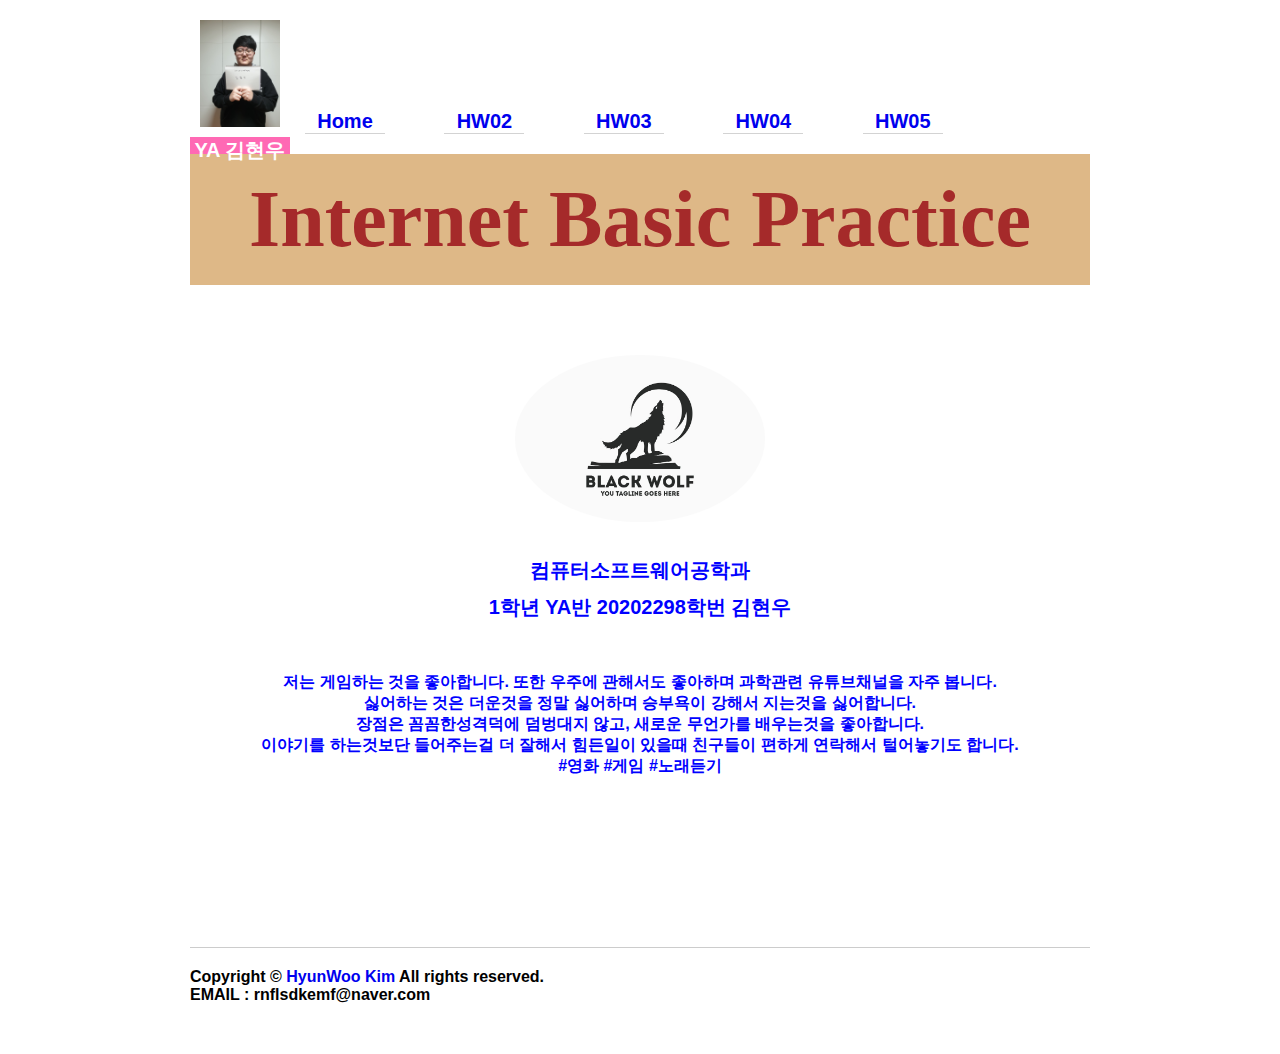
==== index.html @ a3a73232 "add 20/05/22" ====
<!DOCTYPE html>
<html lang="en">
<head>
    <meta charset="UTF-8">
    <title>2020_01_InternetBPractice_YA</title>
    <style>
/* GNB 메뉴 시작 */
        @import url('./css/style.css');
/* GNB 메뉴 끝 */
/*       첫 화면(자기 소개 화면)    */
        #content {
            text-align: center;
            }
        #title {
            font-family: "맑은 고딕", "돋움";
            text-align: center;
            padding: 20px;
            margin-bottom: 50px;
            color:brown;
            background-color: burlywood;
            font-size: 5em;
        }
        #logo img{
            border-radius: 50%;
            margin: 20px 0px;
        }
        #profile p {
            font-size: 20px;
            margin: 10px;
        }
        #profile_introduce {
            font-size: 16px;
            margin-top: 20px;
            margin-bottom: 100px;
            padding-bottom: 50px;
        }
        #profile_list {
            list-style-type: none;
            padding: 20px;
            text-align: center;
        }
        #profile {
            border: 1px solid #FFFFFF;
        }
    </style>
</head>
<body>
  <div id="wrapper">
<!--GNB 메뉴 시작-->
     <div id="button">
         <a href="./index.html"><img src="img/Selfie.jpg" alt="셀카"></a>

    <p>YA 김현우</p>         
     </div>
<div id="nav">
    <ul>
      <li><a href="./index.html">Home</a></li>
        <li><a href="hw2/index2.html">HW02</a></li>
        <li><a href="hw3/product_introduce.html">HW03</a></li>
        <li><a href="hw4/pasta_recipe.html">HW04</a></li>
        <li><a href="hw5/practice-01-article.html">HW05</a></li>
    </ul>
</div>
<!-- GNB 메뉴 끝-->
 <div id="content">
     <h1 id="title">Internet Basic Practice</h1>
     <div id="logo">
         <img src="./img/wolf.jpg" alt="my_photo" width="250" title="캐릭터사진">
     </div>
     <div id="profile">
         <p>컴퓨터소프트웨어공학과</p>
         <p>1학년 YA반 20202298학번 김현우</p>
     </div>
     <div id="profile_introduce">
         <ul id="profile_list">
             <li>저는 게임하는 것을 좋아합니다. 또한 우주에 관해서도 좋아하며 과학관련 유튜브채널을 자주 봅니다.<br>
                 싫어하는 것은 더운것을 정말 싫어하며 승부욕이 강해서 지는것을 싫어합니다.</li>
             <li>장점은 꼼꼼한성격덕에 덤벙대지 않고, 새로운 무언가를 배우는것을 좋아합니다.<br> 이야기를 하는것보단 들어주는걸 더 잘해서
                 힘든일이 있을때 친구들이 편하게 연락해서 털어놓기도 합니다. </li>
             <li>#영화 #게임 #노래듣기</li>
         </ul>
     </div>
 </div>
 <div id="footer">
     <div id="footer_copyright">
         <p>
             Copyright &copy <a href="./index.html" class="site">HyunWoo Kim</a> All rights reserved. 
         </p>
         <span>EMAIL : rnflsdkemf@naver.com</span>
     </div> <!-- footer -->
 </div> 
 <!-- footer 끝 -->
  </div> <!-- wrapper -->
</body>
</html>
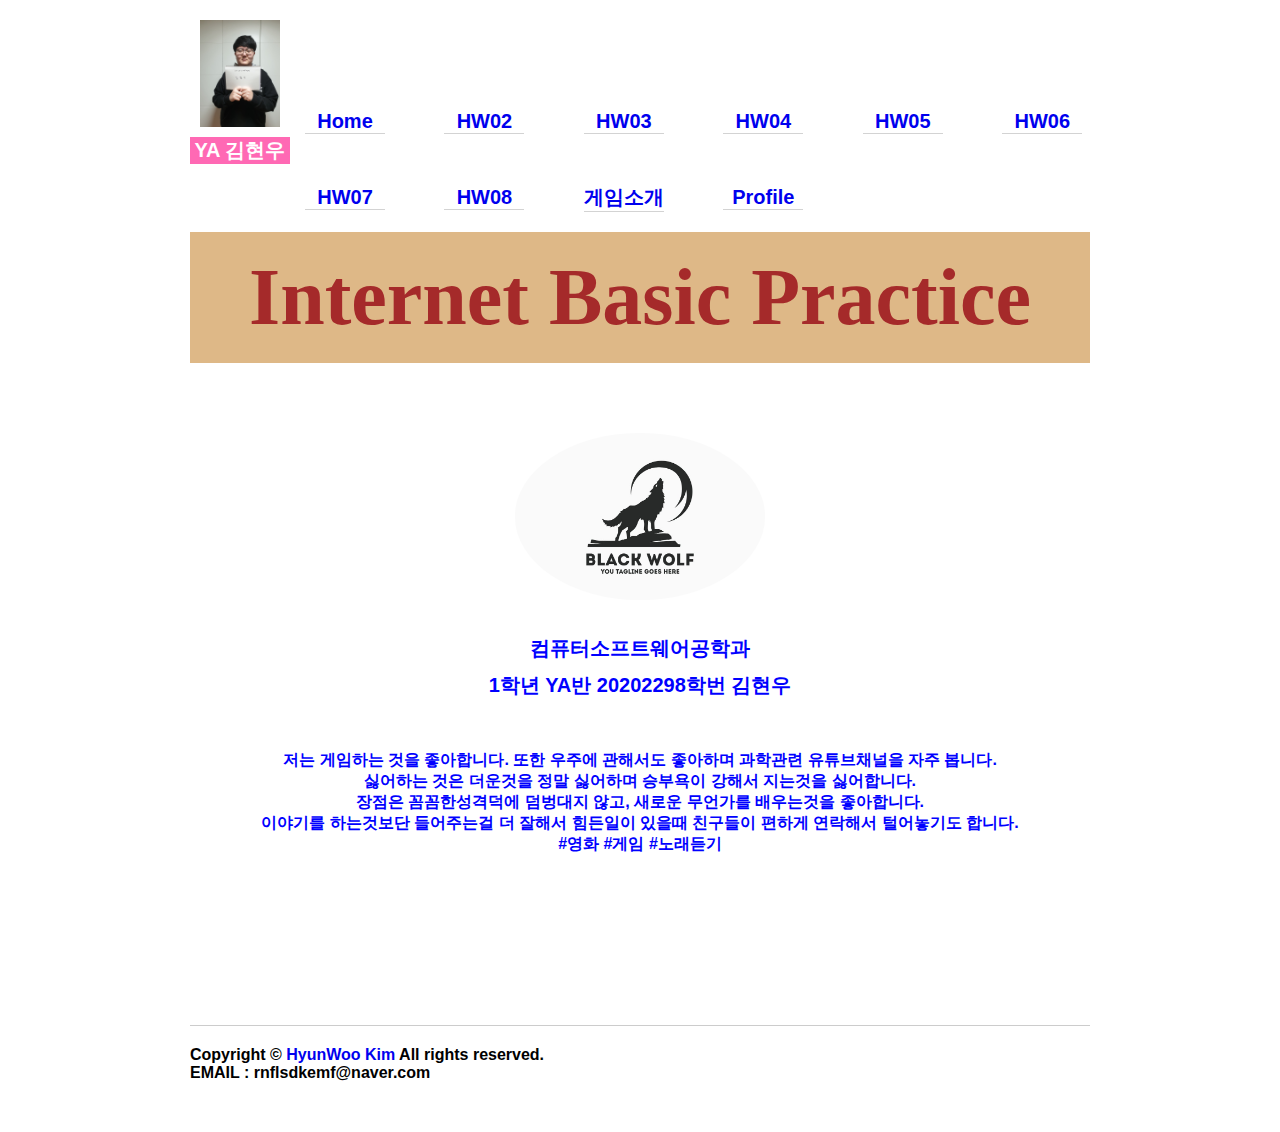
==== commit 4adb36be: "edit 20/06/27" ====
--- a/index.html
+++ b/index.html
@@ -55,10 +55,15 @@
 <div id="nav">
     <ul>
       <li><a href="./index.html">Home</a></li>
-        <li><a href="hw2/index2.html">HW02</a></li>
-        <li><a href="hw3/product_introduce.html">HW03</a></li>
-        <li><a href="hw4/pasta_recipe.html">HW04</a></li>
-        <li><a href="hw5/practice-01-article.html">HW05</a></li>
+        <li><a href="./hw2/index2.html">HW02</a></li>
+        <li><a href="./hw3/product_introduce.html">HW03</a></li>
+        <li><a href="./hw4/pasta_recipe.html">HW04</a></li>
+        <li><a href="./hw5/practice-01-article.html">HW05</a></li>
+        <li><a href="./hw6/pr10-03-flex-onepage.html">HW06</a></li>
+        <li><a href="./hw7/hw07.html">HW07</a></li>
+        <li><a href="./hw8/hw08.html">HW08</a></li>
+        <li><a href="./hw9/game_introduce.html">게임소개</a></li>
+        <li><a href="./hw9/profile.html">Profile</a></li>
     </ul>
 </div>
 <!-- GNB 메뉴 끝-->
@@ -92,4 +97,4 @@
  <!-- footer 끝 -->
   </div> <!-- wrapper -->
 </body>
-</html>+</html>
